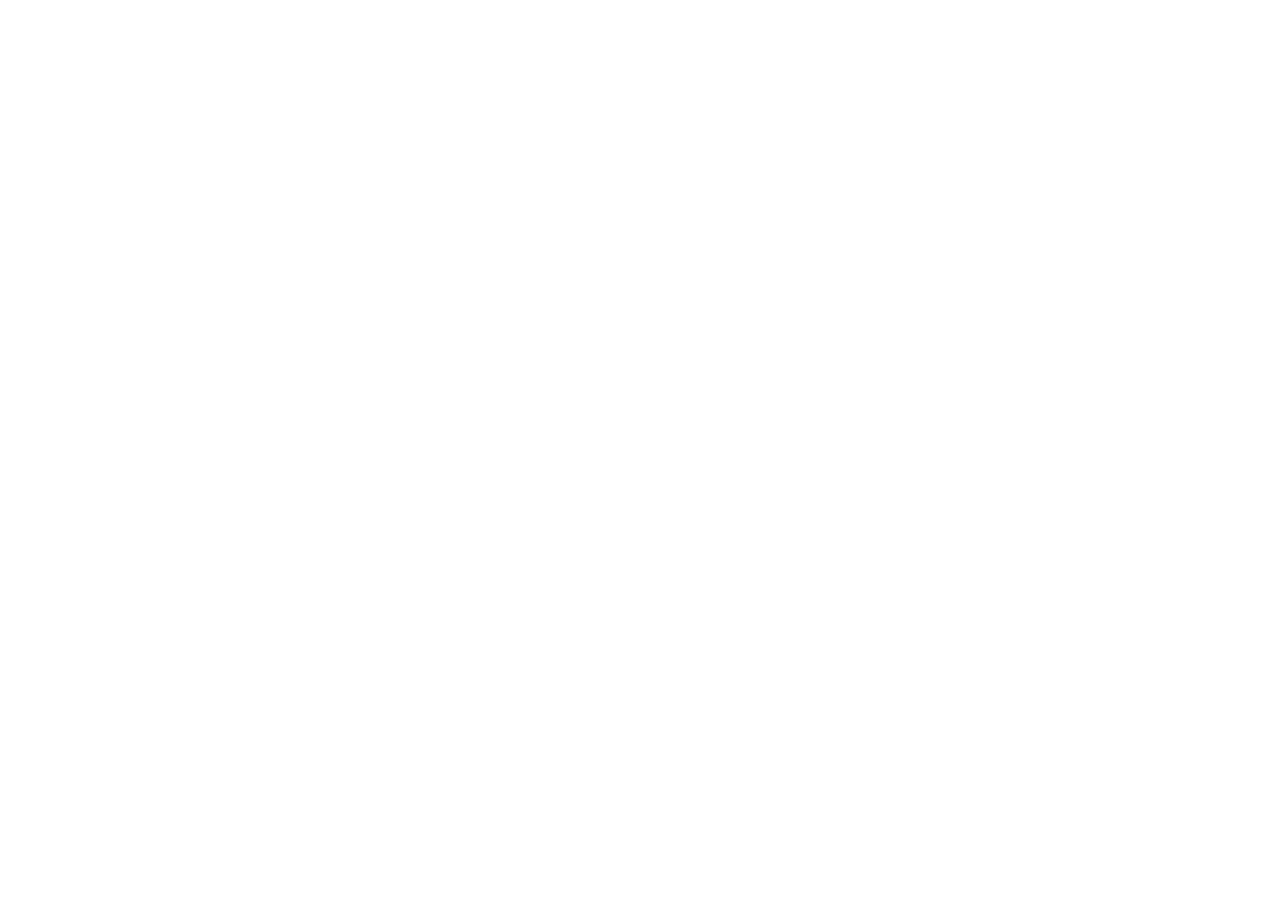
==== index.html @ cda3143b "initial" ====
<!DOCTYPE html>
<html lang="en">
  <head>
    <meta charset="UTF-8" />
    <meta http-equiv="X-UA-Compatible" content="IE=edge" />
    <meta name="viewport" content="width=device-width, initial-scale=1.0" />
    <link rel="stylesheet" href="/css/style.css" />
    <title>Document</title>
  </head>
  <body></body>
</html>
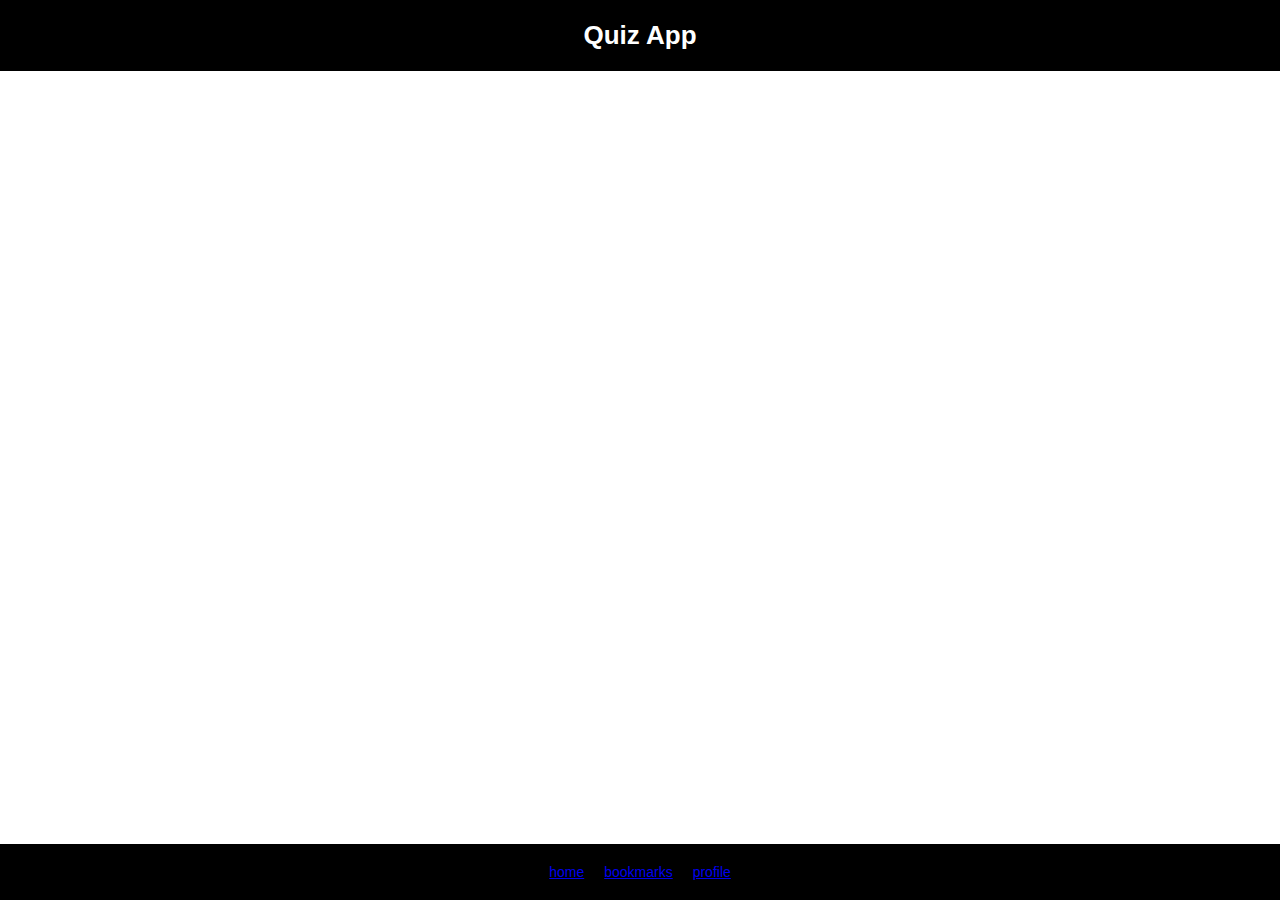
==== commit f4ed4c1f: "add header and footer" ====
--- a/index.html
+++ b/index.html
@@ -7,5 +7,23 @@
     <link rel="stylesheet" href="/css/style.css" />
     <title>Document</title>
   </head>
-  <body></body>
+  <body>
+    <div class="wrapper">
+      <header class="header">
+        <section class="header__container _container">
+          <h1 class="header__title title">Quiz App</h1>
+        </section>
+      </header>
+
+      <main class="page"></main>
+
+      <footer class="footer">
+        <nav class="nav">
+          <a href="#" class="home">home</a>
+          <a href="#" class="bookmarks">bookmarks</a>
+          <a href="#" class="profile">profile</a>
+        </nav>
+      </footer>
+    </div>
+  </body>
 </html>
--- a/css/style.css
+++ b/css/style.css
@@ -0,0 +1,52 @@
+html,
+body {
+  height: 100%;
+  font-family: Arial, Helvetica, sans-serif;
+  font-size: 14px;
+}
+* {
+  box-sizing: border-box;
+  margin: 0;
+}
+
+.wrapper {
+  min-height: 100%;
+  max-width: 1400px;
+  margin: 0 auto;
+  color: white;
+  display: flex;
+  flex-direction: column;
+}
+.header {
+  position: fixed;
+  top: 0;
+  left: 0;
+  width: 100%;
+  background: #000;
+}
+.header__container {
+  padding: 20px;
+  text-align: center;
+}
+
+.header__title {
+  font-size: 26px;
+}
+
+.page {
+  flex: 1 0 auto;
+}
+
+.footer {
+  position: fixed;
+  bottom: 0;
+  left: 0;
+  width: 100%;
+}
+.nav {
+  display: flex;
+  justify-content: center;
+  gap: 20px;
+  background: #000;
+  padding: 20px;
+}
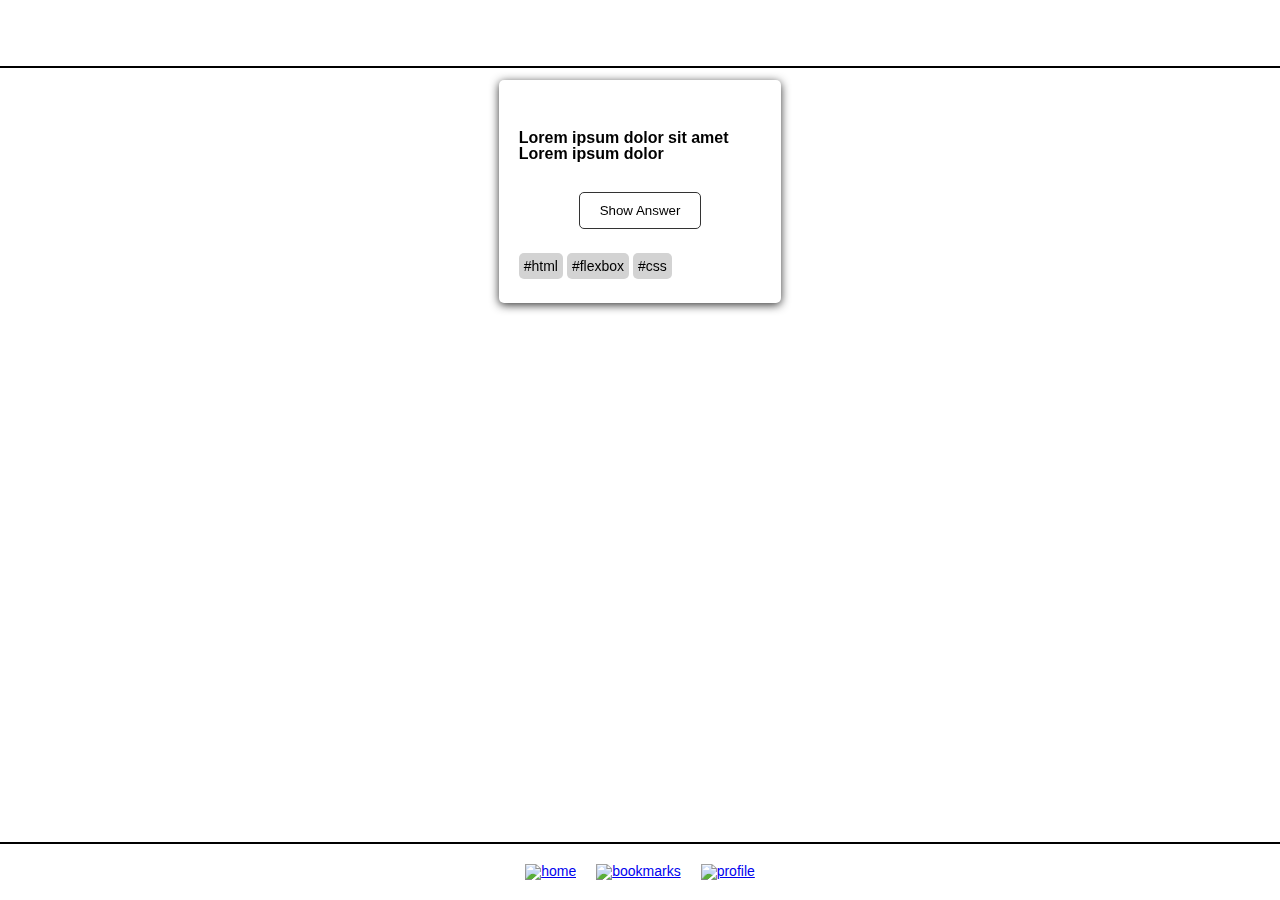
==== commit 862812f8: "add cart" ====
--- a/index.html
+++ b/index.html
@@ -15,13 +15,46 @@
         </section>
       </header>
 
-      <main class="page"></main>
+      <main class="page">
+        <div class="page__container">
+          <section class="page__column">
+            <div class="page__item">
+              <h2 class="page__title title">
+                Lorem ipsum dolor sit amet Lorem ipsum dolor
+              </h2>
+              <button class="page__button button">Show Answer</button>
+              <div class="page__tags tags">
+                <a href="#" class="tags__link">#html</a>
+                <a href="#" class="tags__link">#flexbox</a>
+                <a href="#" class="tags__link">#css</a>
+              </div>
+              <img
+                src="https://img.icons8.com/external-phatplus-lineal-phatplus/256/external-bookmarks-essential-phatplus-lineal-phatplus.png"
+                alt=""
+              />
+            </div>
+          </section>
+        </div>
+      </main>
 
       <footer class="footer">
         <nav class="nav">
-          <a href="#" class="home">home</a>
-          <a href="#" class="bookmarks">bookmarks</a>
-          <a href="#" class="profile">profile</a>
+          <a class="link-home link" href="./index.html">
+            <img
+              src="https://img.icons8.com/external-kiranshastry-lineal-kiranshastry/256/external-home-multimedia-kiranshastry-lineal-kiranshastry.png"
+              alt="home"
+            />
+          </a>
+          <a class="link-bookmarks link" href="#"
+            ><img
+              src="https://img.icons8.com/external-phatplus-lineal-phatplus/256/external-bookmarks-essential-phatplus-lineal-phatplus.png"
+              alt="bookmarks"
+          /></a>
+          <a class="link-profile link" href="#"
+            ><img
+              src="https://img.icons8.com/pastel-glyph/256/gender-neutral-user.png"
+              alt="profile"
+          /></a>
         </nav>
       </footer>
     </div>
--- a/css/style.css
+++ b/css/style.css
@@ -1,28 +1,34 @@
-html,
+/*
+damit setze ich einige styles zum 0
+*/
+*,
+*::after,
+*::before {
+  box-sizing: border-box;
+  margin: 0;
+  padding: 0;
+  border: 0;
+}
+
 body {
-  height: 100%;
+  line-height: 1;
   font-family: Arial, Helvetica, sans-serif;
   font-size: 14px;
-}
-* {
-  box-sizing: border-box;
-  margin: 0;
 }
 
 .wrapper {
   min-height: 100%;
   max-width: 1400px;
   margin: 0 auto;
-  color: white;
-  display: flex;
-  flex-direction: column;
+  color: #000;
 }
 .header {
+  color: white;
   position: fixed;
   top: 0;
   left: 0;
   width: 100%;
-  background: #000;
+  border-bottom: 2px solid #000;
 }
 .header__container {
   padding: 20px;
@@ -34,19 +40,91 @@
 }
 
 .page {
-  flex: 1 0 auto;
+  margin-top: 80px;
 }
-
+.page__container {
+  display: flex;
+  flex-wrap: wrap;
+  justify-content: center;
+  margin: 0px 15px;
+}
+.page__column {
+  position: relative;
+  padding: 0 15px;
+  flex: 0 1 25%;
+  margin: 0px 0px 30px 0px;
+}
+.page__item {
+  height: 100%;
+  padding: 30px 20px;
+  display: flex;
+  flex-direction: column;
+  align-items: center;
+  box-shadow: 0px 2px 10px #333;
+  border-radius: 5px;
+}
+.page__item:hover {
+  box-shadow: 0px 2px 15px #333;
+}
+.page__title {
+  margin-top: 20px;
+  font-size: 16px;
+}
+.page__item img {
+  position: absolute;
+  top: -10px;
+  right: 15px;
+  width: 40px;
+}
+.page__button {
+  margin-top: 30px;
+  background: none;
+  border: 1px solid #333;
+  padding: 10px 20px;
+  border-radius: 5px;
+}
+.page__button:hover {
+  background: lightgray;
+}
+.page__tags {
+  align-self: flex-start;
+  margin-top: 30px;
+}
+.tags__link {
+  text-decoration: none;
+  color: #000;
+  padding: 5px;
+  background: lightgray;
+  border-radius: 5px;
+}
+.tags__link:hover {
+  background: rgb(226, 226, 226);
+}
 .footer {
   position: fixed;
   bottom: 0;
   left: 0;
   width: 100%;
 }
+
 .nav {
   display: flex;
   justify-content: center;
   gap: 20px;
-  background: #000;
+  background: white;
   padding: 20px;
+  border-top: 2px solid #000;
 }
+.link img {
+  cursor: pointer;
+  width: 40px;
+}
+.link-home img:hover {
+  margin-top: -2px;
+}
+.link-bookmarks img:hover {
+  margin-top: -2px;
+}
+.link-profile img:hover {
+  margin-top: -2px;
+}
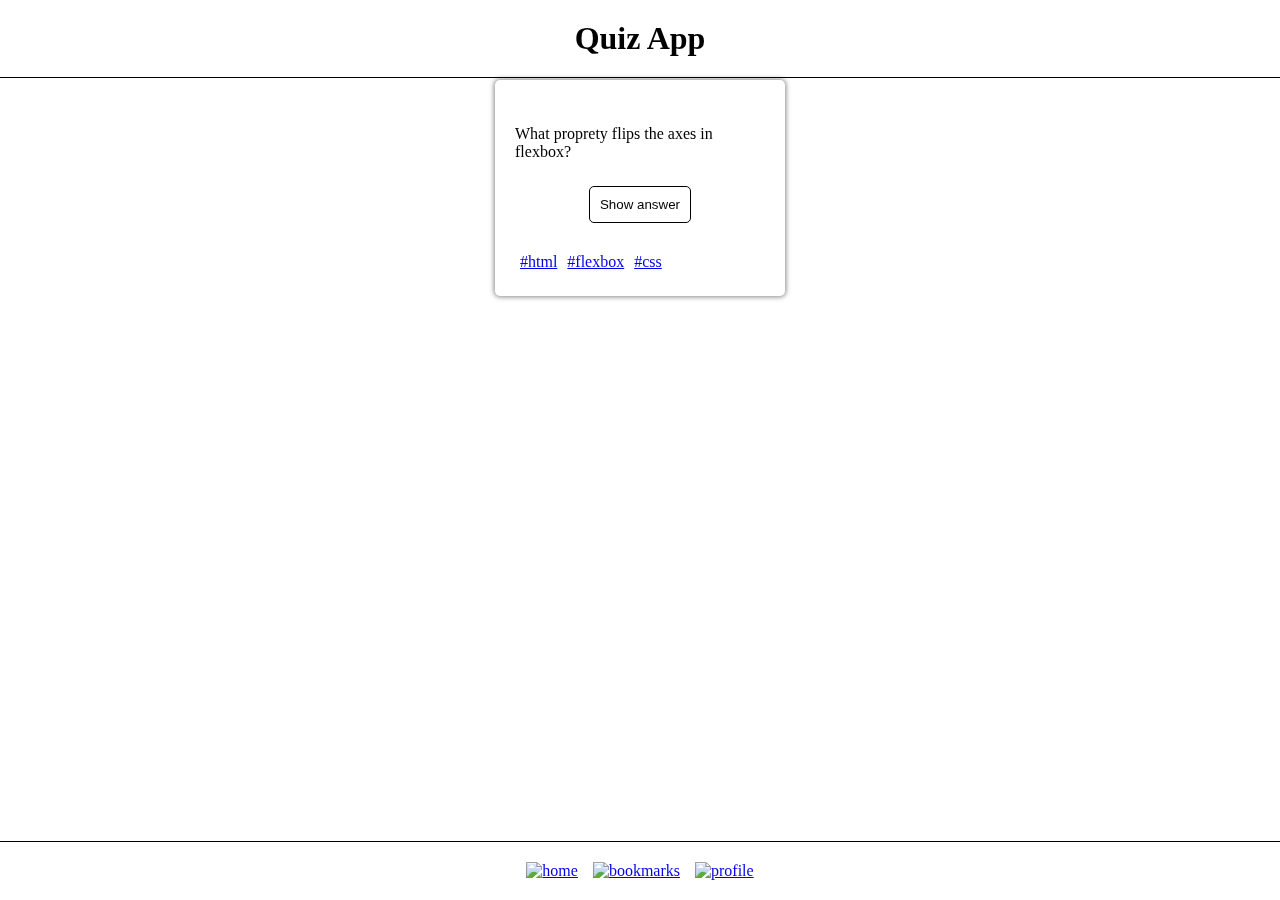
==== commit 7a5fc367: "some commits" ====
--- a/index.html
+++ b/index.html
@@ -8,7 +8,7 @@
     <title>Document</title>
   </head>
   <body>
-    <div class="wrapper">
+    <section class="wrapper">
       <header class="header">
         <section class="header__container _container">
           <h1 class="header__title title">Quiz App</h1>
@@ -17,21 +17,35 @@
 
       <main class="page">
         <div class="page__container">
-          <section class="page__column">
-            <div class="page__item">
-              <h2 class="page__title title">
-                Lorem ipsum dolor sit amet Lorem ipsum dolor
-              </h2>
-              <button class="page__button button">Show Answer</button>
-              <div class="page__tags tags">
-                <a href="#" class="tags__link">#html</a>
-                <a href="#" class="tags__link">#flexbox</a>
-                <a href="#" class="tags__link">#css</a>
-              </div>
-              <img
-                src="https://img.icons8.com/external-phatplus-lineal-phatplus/256/external-bookmarks-essential-phatplus-lineal-phatplus.png"
-                alt=""
-              />
+          <section class="qutz-card">
+            <div class="qutz-card__items">
+              <section class="qutz-card__qustion qustion">
+                <p class="qustion__text">
+                  What proprety flips the axes in flexbox?
+                </p>
+                <button class="qustion__button button">Show answer</button>
+                <ul class="qutz-card__tags tags">
+                  <li class="tags__item"><a href="#">#html</a></li>
+                  <li class="tags__item"><a href="#">#flexbox</a></li>
+                  <li class="tags__item"><a href="#">#css</a></li>
+                </ul>
+                <span class="bookmark"
+                  ><img
+                    src="https://img.icons8.com/external-phatplus-lineal-phatplus/256/external-bookmarks-essential-phatplus-lineal-phatplus.png"
+                    alt=""
+                /></span>
+              </section>
+              <section class="qutz-card__answer answer">
+                <p class="answer__text">
+                  What proprety flips the axes in flexbox!
+                </p>
+                <button class="answer__button button">Show question</button>
+                <ul class="qutz-card__tags tags">
+                  <li class="tags__item"><a href="#">#html</a></li>
+                  <li class="tags__item"><a href="#">#flexbox</a></li>
+                  <li class="tags__item"><a href="#">#css</a></li>
+                </ul>
+              </section>
             </div>
           </section>
         </div>
@@ -39,24 +53,37 @@
 
       <footer class="footer">
         <nav class="nav">
-          <a class="link-home link" href="./index.html">
-            <img
-              src="https://img.icons8.com/external-kiranshastry-lineal-kiranshastry/256/external-home-multimedia-kiranshastry-lineal-kiranshastry.png"
-              alt="home"
-            />
-          </a>
-          <a class="link-bookmarks link" href="#"
-            ><img
-              src="https://img.icons8.com/external-phatplus-lineal-phatplus/256/external-bookmarks-essential-phatplus-lineal-phatplus.png"
-              alt="bookmarks"
-          /></a>
-          <a class="link-profile link" href="#"
-            ><img
-              src="https://img.icons8.com/pastel-glyph/256/gender-neutral-user.png"
-              alt="profile"
-          /></a>
+          <ul class="menu">
+            <li>
+              <a class="menu__link-home link" href="/">
+                <img
+                  class="menu__image"
+                  src="https://img.icons8.com/external-kiranshastry-lineal-kiranshastry/256/external-home-multimedia-kiranshastry-lineal-kiranshastry.png"
+                  alt="home"
+                />
+              </a>
+            </li>
+            <li>
+              <a class="menu__link-bookmarks link" href="./bookmarks.html"
+                ><img
+                  class="menu__image"
+                  src="https://img.icons8.com/external-phatplus-lineal-phatplus/256/external-bookmarks-essential-phatplus-lineal-phatplus.png"
+                  alt="bookmarks"
+              /></a>
+            </li>
+            <li>
+              <a class="menu__link-profile link" href="./profile.html">
+                <img
+                  class="menu__image"
+                  src="https://img.icons8.com/pastel-glyph/256/gender-neutral-user.png"
+                  alt="profile"
+                />
+              </a>
+            </li>
+          </ul>
         </nav>
       </footer>
-    </div>
+    </section>
+    <script src="./js/script.js"></script>
   </body>
 </html>
--- a/css/style.css
+++ b/css/style.css
@@ -1,4 +1,6 @@
-/*
+@import "./header.css";
+@import "./footer.css";
+@import "./card.css"; /*
 damit setze ich einige styles zum 0
 */
 *,
@@ -7,124 +9,31 @@
   box-sizing: border-box;
   margin: 0;
   padding: 0;
-  border: 0;
+}
+button {
+  background: none;
+  border: none;
+}
+li {
+  list-style: none;
+}
+.wrapper {
+  max-width: 1400px;
 }
 
-body {
-  line-height: 1;
-  font-family: Arial, Helvetica, sans-serif;
-  font-size: 14px;
-}
+/*
+#########################header#########################
+*/
 
-.wrapper {
-  min-height: 100%;
-  max-width: 1400px;
-  margin: 0 auto;
-  color: #000;
-}
-.header {
-  color: white;
-  position: fixed;
-  top: 0;
-  left: 0;
-  width: 100%;
-  border-bottom: 2px solid #000;
-}
-.header__container {
-  padding: 20px;
-  text-align: center;
-}
-
-.header__title {
-  font-size: 26px;
-}
-
+/*
+#########################main#########################
+*/
 .page {
   margin-top: 80px;
 }
 .page__container {
-  display: flex;
-  flex-wrap: wrap;
-  justify-content: center;
-  margin: 0px 15px;
-}
-.page__column {
-  position: relative;
-  padding: 0 15px;
-  flex: 0 1 25%;
-  margin: 0px 0px 30px 0px;
-}
-.page__item {
-  height: 100%;
-  padding: 30px 20px;
-  display: flex;
-  flex-direction: column;
-  align-items: center;
-  box-shadow: 0px 2px 10px #333;
-  border-radius: 5px;
-}
-.page__item:hover {
-  box-shadow: 0px 2px 15px #333;
-}
-.page__title {
-  margin-top: 20px;
-  font-size: 16px;
-}
-.page__item img {
-  position: absolute;
-  top: -10px;
-  right: 15px;
-  width: 40px;
-}
-.page__button {
-  margin-top: 30px;
-  background: none;
-  border: 1px solid #333;
-  padding: 10px 20px;
-  border-radius: 5px;
-}
-.page__button:hover {
-  background: lightgray;
-}
-.page__tags {
-  align-self: flex-start;
-  margin-top: 30px;
-}
-.tags__link {
-  text-decoration: none;
-  color: #000;
-  padding: 5px;
-  background: lightgray;
-  border-radius: 5px;
-}
-.tags__link:hover {
-  background: rgb(226, 226, 226);
-}
-.footer {
-  position: fixed;
-  bottom: 0;
-  left: 0;
-  width: 100%;
 }
 
-.nav {
-  display: flex;
-  justify-content: center;
-  gap: 20px;
-  background: white;
-  padding: 20px;
-  border-top: 2px solid #000;
-}
-.link img {
-  cursor: pointer;
-  width: 40px;
-}
-.link-home img:hover {
-  margin-top: -2px;
-}
-.link-bookmarks img:hover {
-  margin-top: -2px;
-}
-.link-profile img:hover {
-  margin-top: -2px;
-}
+/*
+#########################footer#########################
+*/
